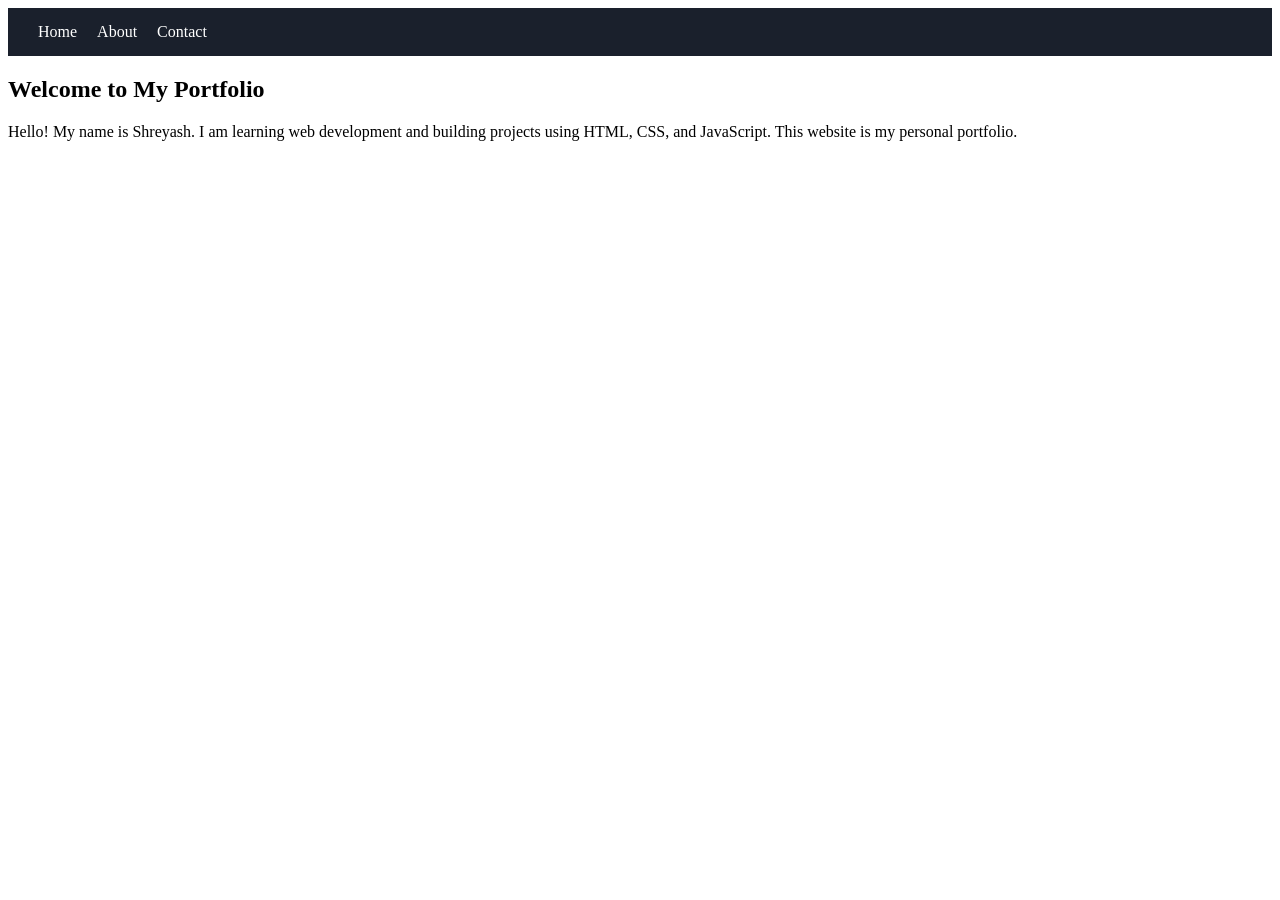
==== task - 4/index.html @ 4ffab81e "Task 4: 3 page website" ====
<!DOCTYPE html>
<html>
<head>
    <title>Home</title>
    <link rel="stylesheet" href="style.css">
</head>
<body>

<nav>
    <a href="index.html">Home</a>
    <a href="about.html">About</a>
    <a href="contact.html">Contact</a>
</nav>

<section>
    <h1>Welcome to My Portfolio</h1>
    <p>
        Hello! My name is Shreyash. I am learning web development and building
        projects using HTML, CSS, and JavaScript. This website is my personal portfolio.
    </p>
</section>


</body>
</html>
---- task - 4/style.css ----
nav { background: #1a202c; padding: 15px 30px; display: flex; gap: 20px; }
nav a { color: white; text-decoration: none; }
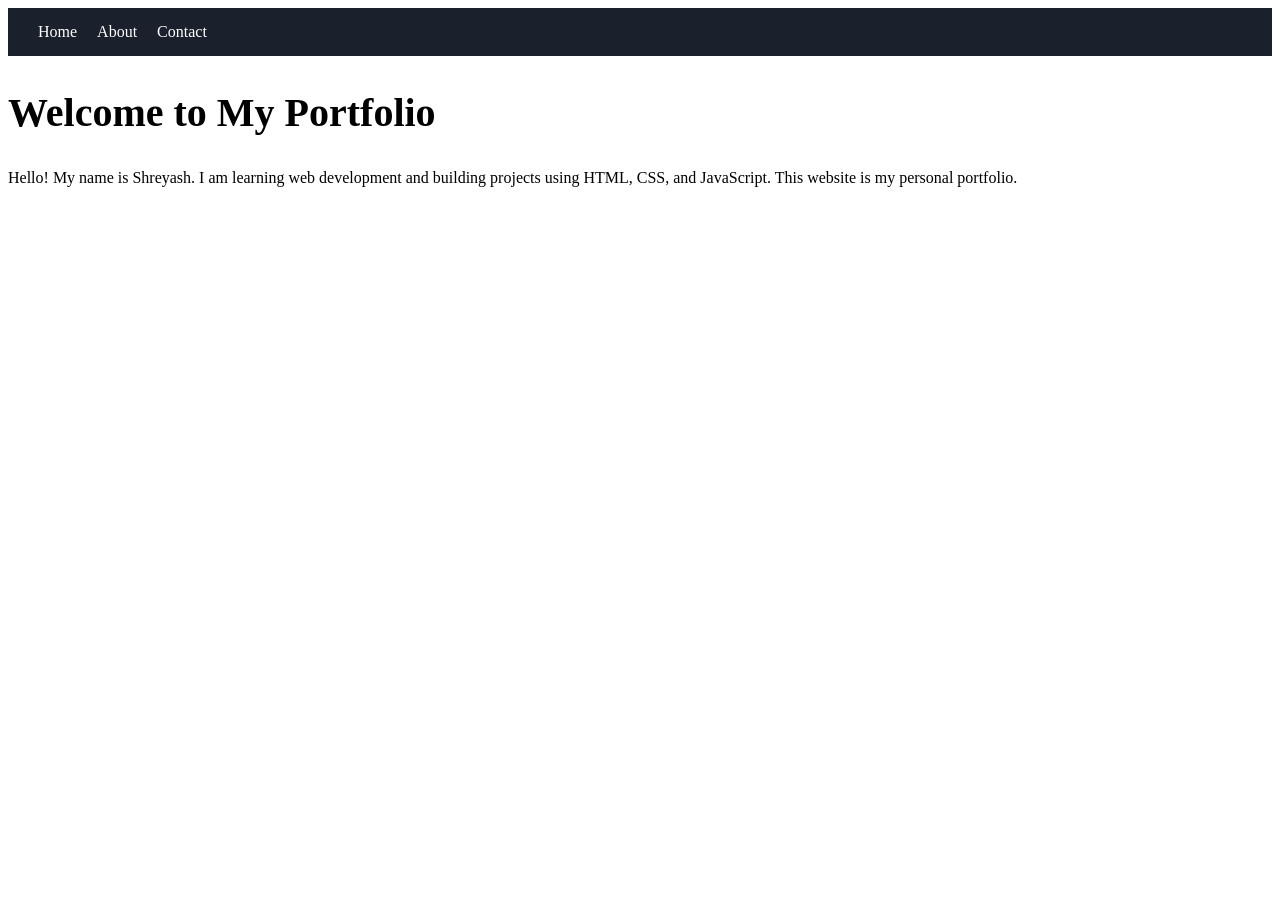
==== commit dc809679: "Task 5: Responsive design with media queries" ====
--- a/task - 4/index.html
+++ b/task - 4/index.html
@@ -3,6 +3,7 @@
 <head>
     <title>Home</title>
     <link rel="stylesheet" href="style.css">
+    <meta name="viewport" content="width=device-width". initial-scale="1.0">
 </head>
 <body>
 
--- a/task - 4/style.css
+++ b/task - 4/style.css
@@ -1,2 +1,9 @@
 nav { background: #1a202c; padding: 15px 30px; display: flex; gap: 20px; }
 nav a { color: white; text-decoration: none; }
+@media (max-width:768px){
+    nav{
+        flex-direction: column;
+    }
+}
+h1 { font-size: clamp(1.5rem, 5vw, 2.5rem); }
+padding: 0 16px;
